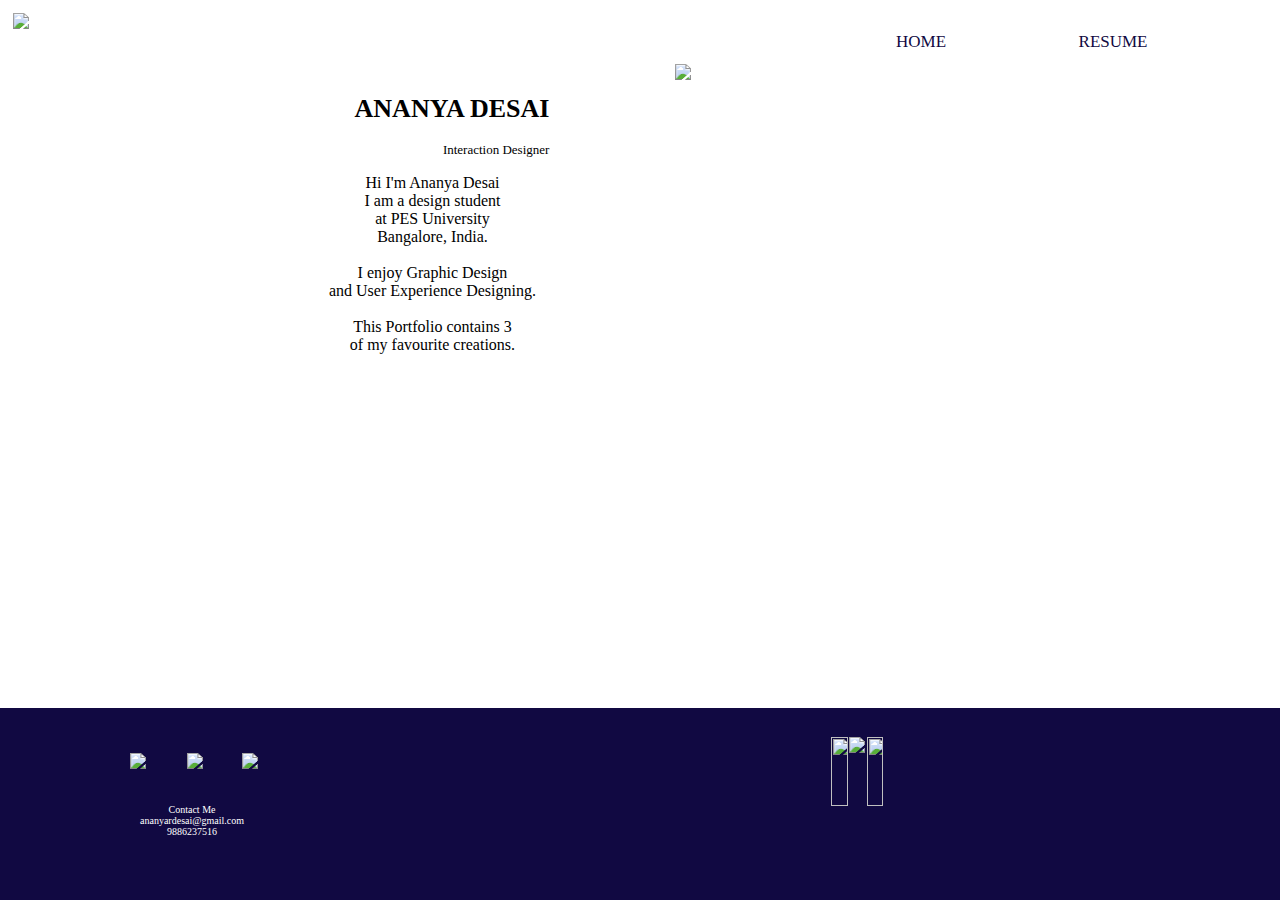
==== index.html @ fa304a6e "Rename home.html to index.html" ====
<!DOCTYPE html>
<head>
        <title>
           My Portfolio
        </title>
       <meta name="author" content="Ananya Desai">
       <meta name="key" content="My site">
       <meta name="viewport" content="shrink-to-fit=no, intial scale=1.0, width=deivce-width, height=device-height, minimum-scale=1.0, maximum scale=1.0, user-scalable=no">
       <link rel="stylesheet" type="text/css" href="header_footer.css">
       <link rel="stylesheet" type="text/css" href="home.css">
</head>
<body>
        <!-- header start */-->
        <div class="header">
                <div class="logo">
                    <img src="photos/Untitled-1.png">
                </div>
                <div class="empty"></div>
                <div class="home active">
                    <a href="home.html">HOME</a>
                </div>
                <div class="Resume">
                    <a href="resume.html">RESUME</a>
                </div>
            </div>
            <!-- header end */-->

            <!-- Main body middle section start */-->
<div class="main">
<div class="my_details">
    <div class="name">
        <h1>ANANYA DESAI</h1><p1> Interaction Designer</p1>
    </div>
    <div class="about_me">
        <p> Hi I'm Ananya Desai
            <br>I am a design student
            <br>at PES University
            <br>Bangalore, India.
            <br>
            <br> I enjoy Graphic Design 
            <br> and User Experience Designing.
            <br>
            <br>This Portfolio contains 3 
            <br>of my favourite creations.
            </p>
    </div>
</div>
<div class="my_photo">
    <img src="/photos/IMG_5614.jpg">
    </div>
</div>
 <!--Main body middle section end */-->


<!-- Footer start */-->
<div class="footer">
      
    <div class="social">
        <div class="emptysocial1"></div>
        <div class="socialicons">
               <div class="Behance"> <a href="https://www.behance.net/ananyardesai"><img src="/photos/behance.png"></a>  </div>
               <div class="Instagram"> <a href="https://www.instagram.com/anana.banana/?hl=en"><img src="/photos/instagram.png"></a> </div>
            <div class="Facebook"> <a href="https://www.facebook.com/"> <img src="/photos/facebook.png"></a> </div> 
            </div>
            
            <div class="contactme">
            <p2> Contact Me <br> ananyardesai@gmail.com <br> 9886237516 </p2>
        </div>
        <div class="emptysocia2"></div>
        </div>
        
        
        <div class="Portfolio">
          <div class="assignment1"> <a href="assignment1.html"><img src="/photos/TYPO.png"></a></div>
          <div class="assignment2"><a href="assignment2.html"><img src="/photos/PIC.png"></a></div>
          <div class="assignment3"><a href="assignment3.html"><img src="/photos/Mindduckfinal.png"></a></div>
        </div>
   
</div>



</body>
</html>
---- header_footer.css ----
@font-face{
    font-family: abc;
    src: url(font/Montserrat-Regular.ttf);
}
a{
    text-decoration: none;
    color: #110942;
}

body {
    padding: 0vw;
    margin: 0vw;
    font-family: abc;
}
.main {
    width: 100%;
    margin: auto;
}

.header {
    width: 100%;
    background: #FFFFFF;
    color: #110942;
    display: grid;
    grid: auto / 10% 60% auto auto;
    text-decoration: none;
    font-size: 17px;
    position: fixed;
    top: 0vw;
}


.header .logo{
    width: 100%;
    margin-left: 1vw;
    margin-top: 1vw;
}

.header .home{
    width: 100%;
    margin-top: 2.5vw;
    color: #110942;
    text-decoration: none;
}

.header .Resume{
    width: 100%;
    margin-top: 2.5vw;
    color: #110942;
    text-decoration: none;
}

.header .home a:hover{
    border-bottom: 3px solid #110942;
}
.header .Resume a:hover{
    border-bottom: 3px solid #110942;
}

/* Ask how can I keep the underline under home constant */
/* End of Header */


/* Footer start */
.footer {
    position: fixed;
    left: 0;
    bottom: 0;
    width: 100%;
    height: 15vw;
    background-color: #110942;
    color: white;
    text-align: center;
    font-size: 10px;
    display: grid;
    grid-template-columns:  30% 70%;
}

.footer .social{
    display: grid;
    grid-template-rows: 20% 30% 30% 10%;
    /*background-color: red;*/
}
/*.footer .contactme{
    background-color: slateblue;
}*/

/*.footer .social .socialicons{
    background-color: green;
}*/
.footer .social .socialicons{
    display: grid;
    grid: 80% / auto auto auto;
}
.footer .social .socialicons .Behance{
    width: 40%;
    height: 100%;
    margin-top: 5%;
    margin-left: 88%; 
}
.Behance img{
    width: 80%;
    margin: auto;

}
.Instagram img{
    width: 80%;
    margin: auto;
}
.Facebook img{
    width: 80%;
    margin: auto;
}
.footer .social .socialicons .Instagram{
    width: 40%;
    height: 100%;
    margin-top: 5%;
    margin-left: 32%;
}

.footer .social .socialicons .Facebook{
    width: 40%;
    height: 100%;
    margin-top: 5%;
    margin-left: -25%;
}



.footer .Portfolio{
    height: 70%;
    display: grid;
    grid-template-columns: 30% 30% 30%;
    grid-column-gap: 2%;
    margin: auto;
    text-align: center;
    padding-left: 6%;
}
.assignment1 img{
    width: 100%;
    height: 72%;
}

.assignment2 img{
    width: 100%; 
}

.assignment3 img{
    width: 100%;
    height: 72%;
}

.assignment1:hover{
    opacity: 0.3;
}

.assignment2:hover{
    opacity: 0.3;
}

.assignment3:hover{
    opacity: 0.3;
}
---- home.css ----
@font-face{
  font-family: abc;
  src: url(font/Montserrat-Regular.ttf);
}



.main{
    width: 90%;
    margin: auto;
    margin-top: 5vw;
  }
  .my_details{
    width: 50%;
    /*background: red;*/
    float: left;
    margin-top: 1vw;
    padding-left: 2.7vw;
    
  }
  p1 {
   float: right;
  }
  
  .my_photo{
    width: 30%;
    height: 30%;
    /*background: green;*/
    float: left;
  }
  .my_photo img{
      width: 75%;
      height: auto;
      float: left;
  }

  .my_details .name{
      margin: auto;
      display: inline-block;
      padding-left: 20vw;
      font-size: small;
  }
  .my_details .about_me{
      text-align: center;
      padding-top: 0vw;
      padding-left: 18vw;
      display: inline-block;
  }
  p{
    justify-content: space-evenly;
  }

 
  @font-face{
    font-family: abc;
    src: url(font/Montserrat-Regular.ttf);
  }
  
 
 
 
 
  @media screen and (max-width: 640px) {
     
       a{
        text-decoration: none;
        color: #110942;
    }
    
    body {
        padding: 0vw;
        margin: 0vw;
        font-family: abc;
    }
    .main {
        width: 100%;
        margin: auto;
    }
    
    .header {
        width: 100%;
        background: #FFFFFF;
        color: #110942;
        display: grid;
        grid: auto / 10% 60% auto auto;
        text-decoration: none;
        font-size: 15px;
        top: 0vw;
        position: fixed;
    }
    
    
    .header .logo{
        width: 50%;
        margin-left: 1vw;
        margin-top: 1vw;
    }
    
    .header .home{
        width: 100%;
        margin-top: 4vw;
        color: #110942;
        text-decoration: none;
    }
    
    .header .Resume{
        width: 100%;
        margin-top: 13%;
        color: #110942;
        text-decoration: none;
        position: absolute;
        margin-left: 67vw;
    }
    
    .header .home a:hover{
        border-bottom: 3px solid #110942;
    }
    .header .Resume a:hover{
        border-bottom: 3px solid #110942;
    }
    
    /* Ask how can I keep the underline under home constant */
    /* End of Header */
    
    
    /* Footer start */
    .footer {
        left: 0;
        bottom: 0;
        width: 100%;
        height: 60vw;
        background-color: #110942;
        color: white;
        text-align: center;
        font-size: 10px;
        display: grid;
        grid-template-rows:  30% 70%;
    }
    
    .footer .social{
        display: grid;
        grid-template-rows: 20% 30% 30% 10%;
        position: absolute;
        margin-top: 33%;
        /*background-color: red;*/
    }
    /*.footer .contactme{
        background-color: slateblue;
    }*/
    
    /*.footer .social .socialicons{
        background-color: green;
    }*/
    .footer .social .socialicons{
        display: grid;
        grid: 80% / auto auto auto;
    }
    .footer .social .socialicons .Behance{
        width: 40%;
        height: 100%;
        margin-top: 5%;
        margin-left: 88%; 
    }
    .Behance img{
        width: 80%;
        margin: auto;
    
    }
    .Instagram img{
        width: 80%;
        margin: auto;
    }
    .Facebook img{
        width: 80%;
        margin: auto;
    }
    .footer .social .socialicons .Instagram{
        width: 40%;
        height: 100%;
        margin-top: 5%;
        margin-left: 32%;
    }
    
    .footer .social .socialicons .Facebook{
        width: 40%;
        height: 100%;
        margin-top: 5%;
        margin-left: -25%;
    }
    
    
    
    .footer .Portfolio{
        height: 70%;
        display: grid;
        grid-template-columns: 30% 30% 30%;
        grid-column-gap: 2%;
        text-align: center;
        padding-top: 7%;
        position: absolute;
    }
    .assignment1 img{
        width: 100%;
        height: 60%;
    }
    
    .assignment2 img{
        width: 100%; 
        height: 60%;

    }
    
    .assignment3 img{
        width: 100%;
        height: 60%;
    }
    
    .assignment1:hover{
        opacity: 0.3;
    }
    
    .assignment2:hover{
        opacity: 0.3;
    }
    
    .assignment3:hover{
        opacity: 0.3;
    }








.main{
  width: 100%;
  margin: auto;
  margin-top: 0vw;
}
.my_details{
  width: 32%;
  float: left;
  margin-top: 1vw;
  padding-left: 5vw;
}
p1 {
 float: left;
}

.my_photo{
  width: 30%;
  height: 30%;
  float: left;
}
.my_photo img{
    width: 33%;
    height: auto;
    position: absolute;
    margin-top: 43%;
    margin-right: 50vw;
  
}

.my_details .name{
    margin: auto;
    display: inline-block;
    padding-left: 15vw;
    font-size: small;
    position: absolute;
    margin-top: 20%;
    font-size: 3vw;
}
.my_details .about_me{
    text-align: center;
    margin: auto;
    margin-top: 85%;
    position: absolute;
    font-size: 3.5vw;
    padding-left: 20vw;
}
p{
  justify-content: space-evenly;
}
    
    }
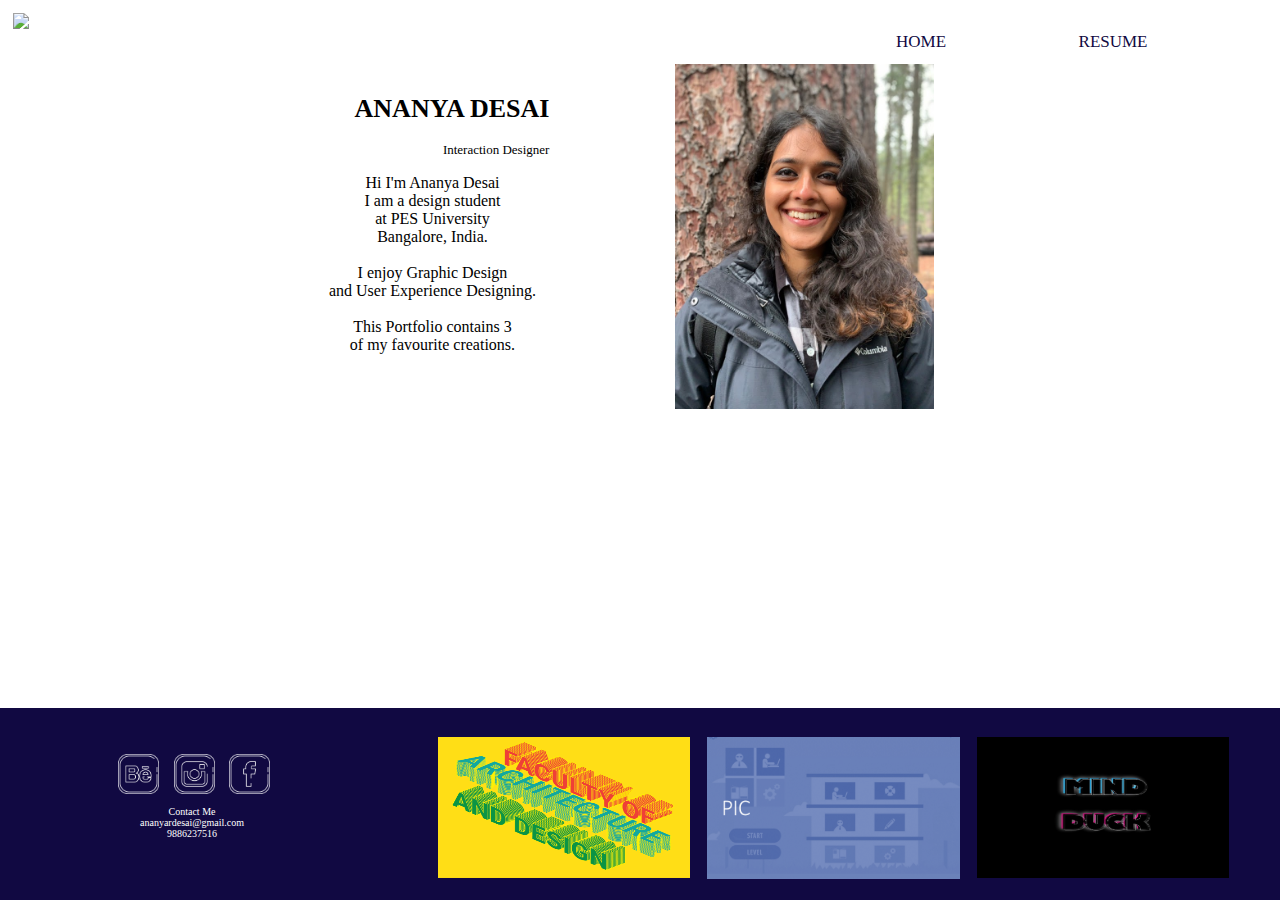
==== commit bd6d58d0: "Update index.html" ====
--- a/index.html
+++ b/index.html
@@ -17,7 +17,7 @@
                 </div>
                 <div class="empty"></div>
                 <div class="home active">
-                    <a href="home.html">HOME</a>
+                    <a href="index.html">HOME</a>
                 </div>
                 <div class="Resume">
                     <a href="resume.html">RESUME</a>
@@ -46,7 +46,7 @@
     </div>
 </div>
 <div class="my_photo">
-    <img src="/photos/IMG_5614.jpg">
+    <img src="IMG_5614.jpg">
     </div>
 </div>
  <!--Main body middle section end */-->
@@ -58,9 +58,9 @@
     <div class="social">
         <div class="emptysocial1"></div>
         <div class="socialicons">
-               <div class="Behance"> <a href="https://www.behance.net/ananyardesai"><img src="/photos/behance.png"></a>  </div>
-               <div class="Instagram"> <a href="https://www.instagram.com/anana.banana/?hl=en"><img src="/photos/instagram.png"></a> </div>
-            <div class="Facebook"> <a href="https://www.facebook.com/"> <img src="/photos/facebook.png"></a> </div> 
+               <div class="Behance"> <a href="https://www.behance.net/ananyardesai"><img src="behance.png"></a>  </div>
+               <div class="Instagram"> <a href="https://www.instagram.com/anana.banana/?hl=en"><img src="instagram.png"></a> </div>
+            <div class="Facebook"> <a href="https://www.facebook.com/"> <img src="facebook.png"></a> </div> 
             </div>
             
             <div class="contactme">
@@ -71,9 +71,9 @@
         
         
         <div class="Portfolio">
-          <div class="assignment1"> <a href="assignment1.html"><img src="/photos/TYPO.png"></a></div>
-          <div class="assignment2"><a href="assignment2.html"><img src="/photos/PIC.png"></a></div>
-          <div class="assignment3"><a href="assignment3.html"><img src="/photos/Mindduckfinal.png"></a></div>
+          <div class="assignment1"> <a href="assignment1.html"><img src="TYPO.png"></a></div>
+          <div class="assignment2"><a href="assignment2.html"><img src="PIC.png"></a></div>
+          <div class="assignment3"><a href="assignment3.html"><img src="Mindduckfinal.png"></a></div>
         </div>
    
 </div>
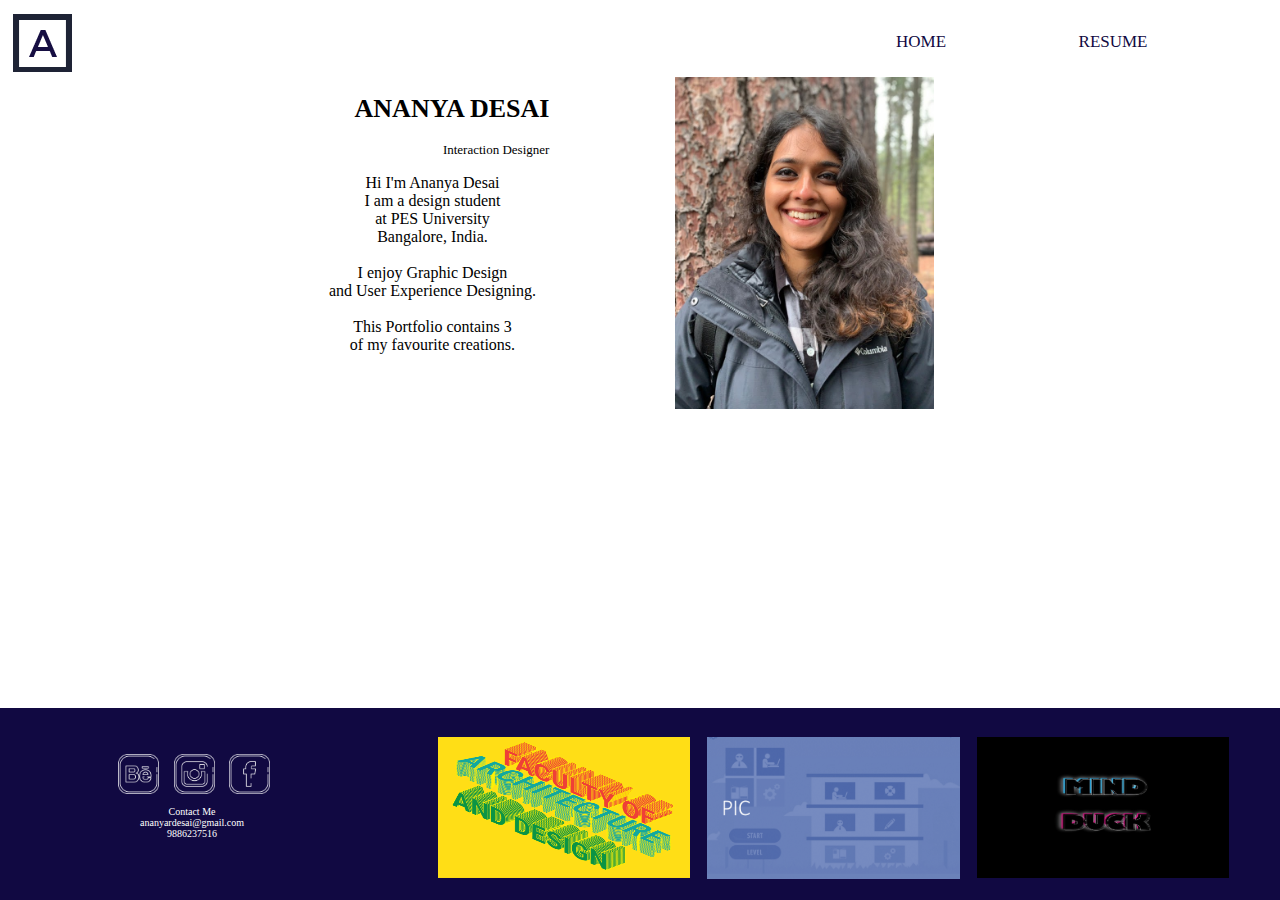
==== commit f1946cee: "Update index.html" ====
--- a/index.html
+++ b/index.html
@@ -13,7 +13,7 @@
         <!-- header start */-->
         <div class="header">
                 <div class="logo">
-                    <img src="photos/Untitled-1.png">
+                    <img src="Untitled-1.png">
                 </div>
                 <div class="empty"></div>
                 <div class="home active">
